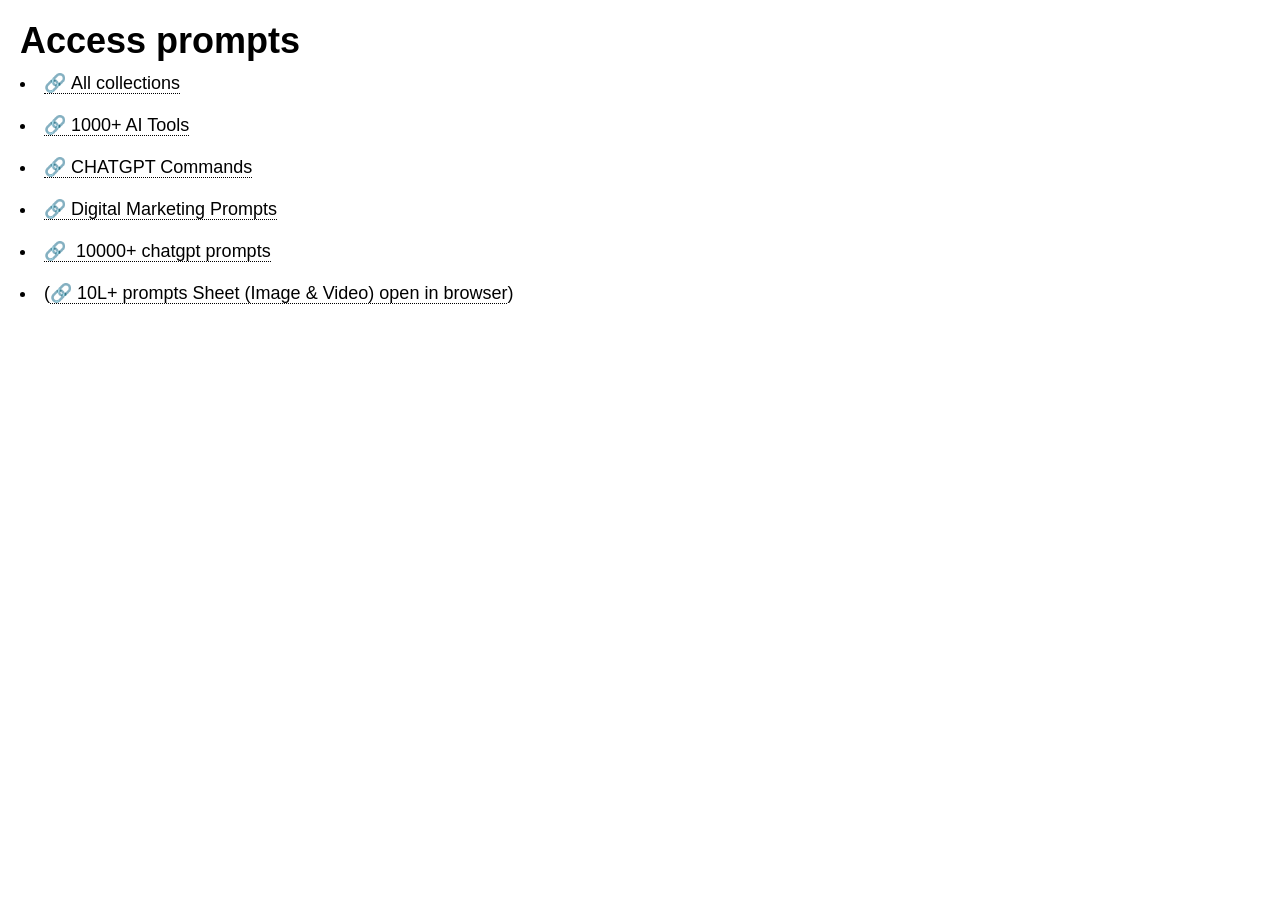
==== index.html @ 8d004160 "Add files via upload files" ====
<!DOCTYPE html>
<html lang="en">

<head>
    <meta charset="UTF-8">
    <meta name="viewport" content="width=device-width, initial-scale=1.0">
    <title>Document</title>
    <style>
        * {
            margin: 0;
            padding: 0;
            box-sizing: border-box;
        }

        body {
            padding: 20px;
            font-family: sans-serif;
            font-size: 18px;
        }

        h1 {
            margin: 0 0 10px;
        }

        ul {
            list-style-position: inside;
        }

        li {
            margin-bottom: 20px;
        }

        a {
            color: black;
            text-decoration: none;
            border-bottom: 1px dotted;
        }

        a::before {
            content: "🔗";
            margin-right: 5px;
        }
    </style>
</head>

<body>
    <h1>Access prompts</h1>
    <ul>

        <li>
            <a href="./collection.html">All collections</a>
        </li>
        <li>
            <a href="https://github.com/yousefebrahimi0/1000-AI-collection-tools">1000+ AI Tools</a>
        </li>

        <li>

            <a href="./collection.html#commands-grid">CHATGPT Commands</a>
        </li>
        <li>
            <a
                href="https://stormy-tea-d1b.notion.site/10-000-ChatGPT-Premium-Prompts-3cc470cc0d3a8368898f01b99c0c4c76">Digital
                Marketing Prompts</a>
        </li>
        <li>
            <a href="https://github.com/yousefebrahimi0/1000-AI-collection-tools">
                10000+ chatgpt prompts
            </a>
        </li>
        <li>

            (<a href="https://docs.google.com/spreadsheets/d/1mtushtv2wmtfBEZQmmKGaJE3m42UIoNS/edit?usp=sharing&ouid=100323313472487901689&rtpof=true&sd=true"
                target="_blank" rel="noopener noreferrer">10L+ prompts Sheet (Image & Video) open in
                browser</a>)
        </li>
    </ul>
</body>

</html>
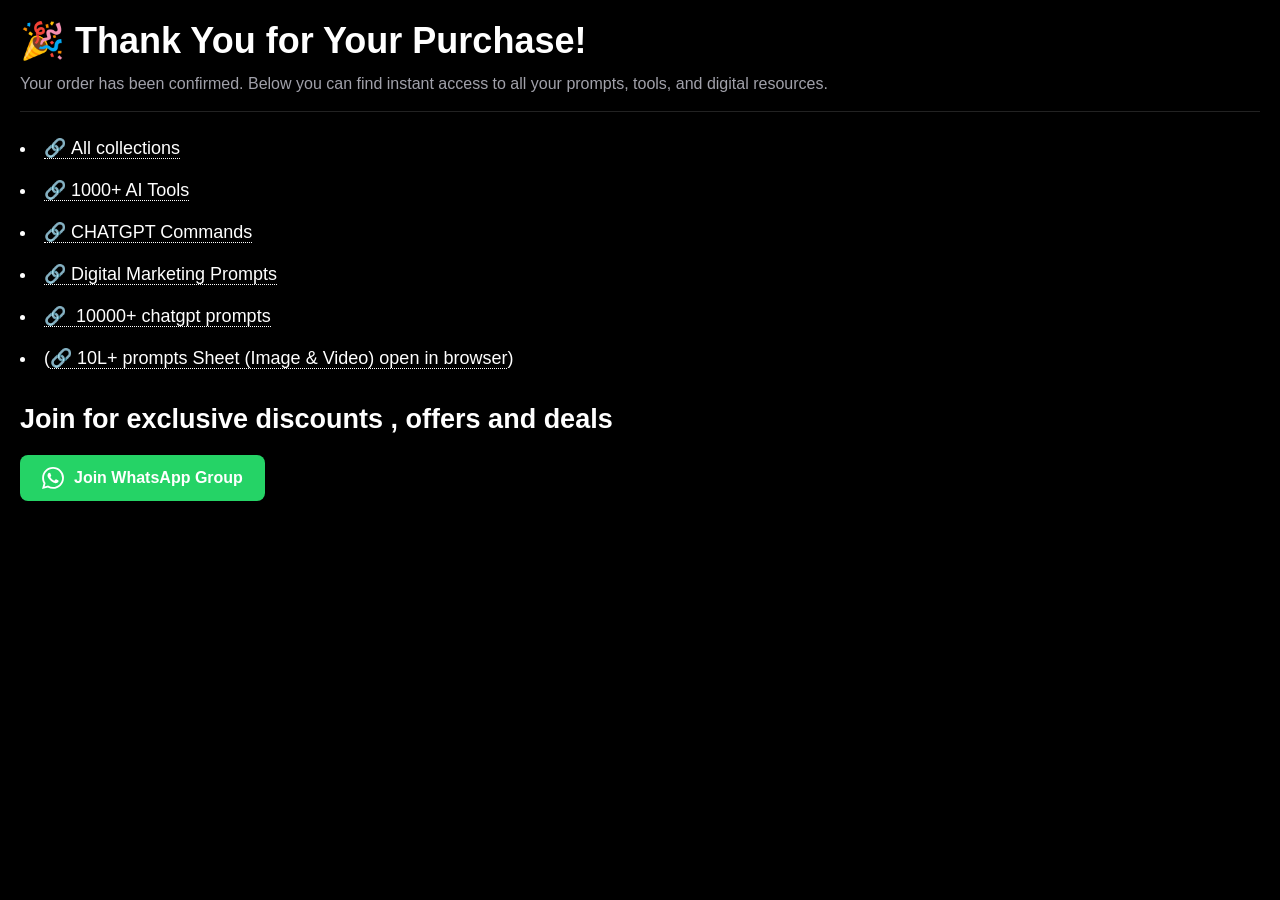
==== commit fe56158e: "Initial commit: secret prompts and resources" ====
--- a/index.html
+++ b/index.html
@@ -16,10 +16,26 @@
             padding: 20px;
             font-family: sans-serif;
             font-size: 18px;
+            min-height: 100vh;
+            background: #000;
+            color: #fff;
         }
 
         h1 {
             margin: 0 0 10px;
+        }
+
+        .thank-you-header {
+            margin-bottom: 25px;
+            padding-bottom: 15px;
+            border-bottom: 1px solid #222;
+        }
+
+        .thank-you-header p {
+            color: #a1a1aa;
+            font-size: 16px;
+            line-height: 1.5;
+            margin-top: 6px;
         }
 
         ul {
@@ -31,7 +47,7 @@
         }
 
         a {
-            color: black;
+            color: #fff;
             text-decoration: none;
             border-bottom: 1px dotted;
         }
@@ -40,11 +56,58 @@
             content: "🔗";
             margin-right: 5px;
         }
+
+        .whatsapp-group-join {
+            margin-top: 35px;
+        }
+
+        .whatsapp-group-join h2 {
+            margin: 0 0 20px;
+        }
+
+        .whatsapp-btn {
+            display: inline-flex;
+            align-items: center;
+            gap: 10px;
+            background-color: #25D366;
+            color: #fff;
+            padding: 12px 22px;
+            border-radius: 8px;
+            font-weight: 600;
+            font-size: 16px;
+            text-decoration: none;
+            border-bottom: none;
+            transition: background-color 0.2s ease, transform 0.15s ease;
+        }
+
+        .whatsapp-btn::before {
+            content: none !important;
+            margin-right: 0;
+        }
+
+        .whatsapp-btn:hover {
+            background-color: #20ba59;
+            transform: translateY(-2px);
+            color: #fff;
+        }
+
+        .whatsapp-btn svg {
+            width: 22px;
+            height: 22px;
+            fill: currentColor;
+            display: inline-block;
+            vertical-align: middle;
+        }
     </style>
 </head>
 
 <body>
-    <h1>Access prompts</h1>
+    <div class="thank-you-header">
+        <h1>🎉 Thank You for Your Purchase!</h1>
+        <p>Your order has been confirmed. Below you can find instant access to all your prompts, tools, and digital
+            resources.</p>
+    </div>
+
     <ul>
 
         <li>
@@ -74,7 +137,20 @@
                 target="_blank" rel="noopener noreferrer">10L+ prompts Sheet (Image & Video) open in
                 browser</a>)
         </li>
+
     </ul>
+
+    <div class="whatsapp-group-join">
+        <h2>Join for exclusive discounts , offers and deals</h2>
+        <a href="https://chat.whatsapp.com/By3FQ2XTZLk8tvbl5Ht2r1" target="_blank" rel="noopener noreferrer"
+            class="whatsapp-btn">
+            <svg viewBox="0 0 24 24" aria-hidden="true">
+                <path
+                    d="M17.472 14.382c-.297-.149-1.758-.867-2.03-.967-.273-.099-.471-.148-.67.15-.197.297-.767.966-.94 1.164-.173.199-.347.223-.644.075-.297-.15-1.255-.463-2.39-1.475-.883-.788-1.48-1.761-1.653-2.059-.173-.297-.018-.458.13-.606.134-.133.298-.347.446-.52.149-.174.198-.298.298-.497.099-.198.05-.371-.025-.52-.075-.149-.669-1.612-.916-2.207-.242-.579-.487-.5-.669-.51-.173-.008-.371-.01-.57-.01-.198 0-.52.074-.792.372-.272.297-1.04 1.016-1.04 2.479 0 1.462 1.065 2.875 1.213 3.074.149.198 2.096 3.2 5.077 4.487.709.306 1.262.489 1.694.625.712.227 1.36.195 1.871.118.571-.085 1.758-.719 2.006-1.413.248-.694.248-1.289.173-1.413-.074-.124-.272-.198-.57-.347m-5.421 7.403h-.004a9.87 9.87 0 01-5.031-1.378l-.361-.214-3.741.982.998-3.648-.235-.374a9.86 9.86 0 01-1.51-5.26c.001-5.45 4.436-9.884 9.888-9.884 2.64 0 5.122 1.03 6.988 2.898a9.825 9.825 0 012.893 6.994c-.003 5.45-4.437 9.884-9.888 9.884m8.413-18.297A11.815 11.815 0 0012.05 0C5.495 0 .16 5.335.157 11.892c0 2.096.547 4.142 1.588 5.945L.057 24l6.305-1.654a11.882 11.882 0 005.683 1.448h.005c6.554 0 11.89-5.335 11.893-11.893a11.821 11.821 0 00-3.48-8.413Z" />
+            </svg>
+            <span>Join WhatsApp Group</span>
+        </a>
+    </div>
 </body>
 
 </html>
